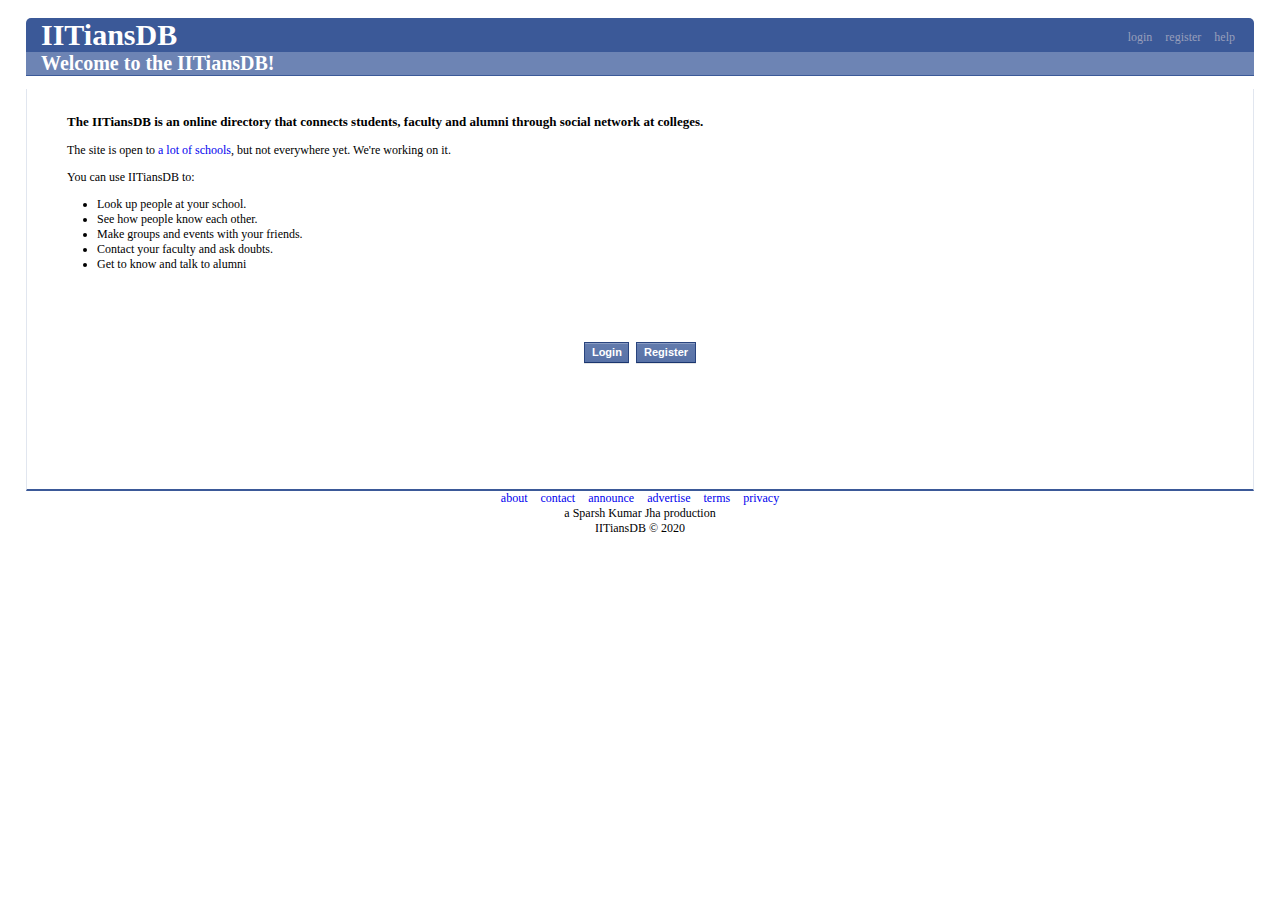
==== index.html @ d20948df "Add files via upload" ====
<!DOCTYPE html>
<html>

<head>
	<title>IITiansDB</title>
	<link rel="stylesheet" href="styles.css">
	<link rel="stylesheet" href="buttons.css">
</head>
<body>	
	<div class="head">
		<span class="title">IITiansDB</span>
		<span class="left_head">
			<a href="#" class="anc">login</a>
			<a href="#" class="anc">register</a>
			<a href="#" class="anc">help</a>
		</span>
	</div>
	<div class="sub-bar">
		<span class="sub-bar-span">Welcome to the IITiansDB!</span>
    </div>

    <div class="container">
    	<p class="main-text-hlt">The IITiansDB is an online directory that connects students, faculty and alumni through social network at colleges.</p>
    	<p class="main-text">The site is open to <a href="#" class="anch">a lot of schools</a>, but not everywhere yet. We're working on it.</p>
    	<p class="main-text">You can use IITiansDB to: 
    	<ul class="main-text-ul">
    		<li>Look up people at your school.</li>
    		<li>See how people know each other.</li>
    		<li>Make groups and events with your friends.</li>
    		<li>Contact your faculty and ask doubts.</li>
    		<li>Get to know and talk to alumni</li>
    	</ul>
    	</p>
    	<br><br><br>
    	<center>
    		<button class="uibutton confirm" type="submit">Login</button> 
    	    <button class="uibutton confirm" type="submit">Register</button>
        </center>
    	<br>
    </div>
    <div class="main-text">
    	<center>
    	<span style="word-spacing: 10px">
    	<a href="#" class="anch">about</a>
    	<a href="#" class="anch">contact</a>
    	<a href="#" class="anch">announce</a>
    	<a href="#" class="anch">advertise</a>
    	<a href="#" class="anch">terms</a>
    	<a href="#" class="anch">privacy</a>
        </span>
    	<br>a Sparsh Kumar Jha production<br>IITiansDB © 2020
    </center>
    </div>
</body>
</html>
---- styles.css ----
body{
	font-family: "segoe ui";
}
.split {
  height: 100%;
  width: 85%;
  position: fixed;
  z-index: 1;
  top: 0;
  overflow-x: hidden;
  padding-top: 0px;
}

/* Control the left side */
.left {
  left: 10px;
}

/* Control the right side */
.right {
  right: 0px;
}

.head{
background-color: #3b5998;
color: white;
margin: 18px 18px 0px 18px;
border-radius: 5px 5px 0px 0px;
}

.title{
font-size: 30px;
font-weight: 700;
margin-left: 15px; 
}

.left_head{
	position: absolute;
	word-spacing: 10px;
	top: 30px;
	right:45px;
	font-size: 12px;
}

.sub-bar{
background-color: #6d84b4;
color: white;
margin: 0px 18px 0px 18px;
font-size: 20px;
font-weight: 750;
border-bottom: 1px solid #3b5998;
}

.sub-bar-span{
	margin-left: 15px;
}

.anc, .anch{
	text-decoration: none;
}

.anc:link,.anc:visited,.anc:hover,.anc:active {
  color: white;
}

.anc:link,.anc:hover,.anc:active {
  color: #989fbb;
}

.container{
	border-bottom: 2.5px solid #3b5998;
	border-right: 1px solid #e1e6ef;
	border-left: 1px solid #e1e6ef;
	margin: 0px 18px 0px 18px;
	height: 400px;
}

.main-text-hlt{
	font-size: 13px;
	font-weight: 900;
    padding: 25px 40px 0px 40px;
}

.main-text{
	font-size: 12px;
	padding: 0px 40px 0px 40px;
}

.main-text-ul{
	font-size: 12px;
	padding: 0px 40px 0px 70px;
}
---- buttons.css ----
.uibutton,
.uibutton:visited {
    position: relative;
    z-index: 1;
    overflow: visible;
    display: inline-block;
    padding: 0.3em 0.6em 0.375em;
    border: 1px solid #999;
    border-bottom-color: #888;
    margin: 0;
    text-decoration: none;
    text-align: center;
    font: bold 11px/normal 'lucida grande', tahoma, verdana, arial, sans-serif;
    white-space: nowrap;
    cursor: pointer;
    /* outline: none; */
    color: #333;
    background-color: #eee;
    background-image: -webkit-gradient(linear, 0 0, 0 100%, from(#f5f6f6), to(#e4e4e3));
    background-image: -moz-linear-gradient(#f5f6f6, #e4e4e3);
    background-image: -o-linear-gradient(#f5f6f6, #e4e4e3);
    background-image: linear-gradient(#f5f6f6, #e4e4e3);
    filter: progid:DXImageTransform.Microsoft.gradient(startColorStr='#f5f6f6', EndColorStr='#e4e4e3'); /* for IE 6 - 9 */
    -webkit-box-shadow: 0 1px 0 rgba(0, 0, 0, 0.1), inset 0 1px 0 #fff;
    -moz-box-shadow: 0 1px 0 rgba(0, 0, 0, 0.1), inset 0 1px 0 #fff;
    box-shadow: 0 1px 0 rgba(0, 0, 0, 0.1), inset 0 1px 0 #fff;
    /* IE hacks */
    zoom: 1;
    *display: inline;
}

.uibutton:hover,
.uibutton:focus,
.uibutton:active {
    border-color: #777 #777 #666;
}

.uibutton:active {
    border-color: #aaa;
    background: #ddd;
    filter: none;
    -webkit-box-shadow: none;
    -moz-box-shadow: none;
    box-shadow: none;
}

/* overrides extra padding on button elements in Firefox */
.uibutton::-moz-focus-inner {
    padding: 0;
    border: 0;
}

/* ............................................................................................................. Icons */

.uibutton.icon:before {
    content: "";
    position: relative;
    top: 1px;
    float:left;
    width: 10px;
    height: 12px;
    margin: 0 0.5em 0 0;
    background: url(fb-icons.png) 99px 99px no-repeat;
}

.uibutton.edit:before  { background-position: 0 0; }
.uibutton.add:before  { background-position: -10px 0; }
.uibutton.secure:before  { background-position: -20px 0; }
.uibutton.prev:before  { background-position: -30px 0; }
.uibutton.next:before  { float:right; margin: 0 -0.25em 0 0.5em; background-position: -40px 0; }

/* ------------------------------------------------------------------------------------------------------------- BUTTON EXTENSIONS */

/* ............................................................................................................. Large */

.uibutton.large {
    font-size: 13px;
}

/* ............................................................................................................. Submit, etc */

.uibutton.confirm {
    border-color: #29447e #29447e #1a356e;
    color: #fff;
    background-color: #5B74A8;
    background-image: -webkit-gradient(linear, 0 0, 0 100%, from(#637bad), to(#5872a7));
    background-image: -moz-linear-gradient(#637bad, #5872a7);
    background-image: -o-linear-gradient(#637bad, #5872a7);
    background-image: linear-gradient(#637bad, #5872a7);
    filter: progid:DXImageTransform.Microsoft.gradient(startColorStr='#637bad', EndColorStr='#5872a7'); /* for IE 6 - 9 */
    -webkit-box-shadow: 0 1px 0 rgba(0, 0, 0, 0.1), inset 0 1px 0 #8a9cc2;
    -moz-box-shadow: 0 1px 0 rgba(0, 0, 0, 0.1), inset 0 1px 0 #8a9cc2;
    box-shadow: 0 1px 0 rgba(0, 0, 0, 0.1), inset 0 1px 0 #8a9cc2;
}

.uibutton.confirm:active {
    border-color: #29447E;
    background: #4F6AA3;
    filter: none;
    -webkit-box-shadow: none;
    -moz-box-shadow: none;
    box-shadow: none;
}

/* ............................................................................................................. Special */

.uibutton.special {
    border-color: #3b6e22 #3b6e22 #2c5115;
    color: #fff;
    background-color: #69a74e;
    background-image: -webkit-gradient(linear, 0 0, 0 100%, from(#75ae5c), to(#67a54b));
    background-image: -moz-linear-gradient(#75ae5c, #67a54b);
    background-image: -o-linear-gradient(#75ae5c, #67a54b);
    background-image: linear-gradient(#75ae5c, #67a54b);
    filter: progid:DXImageTransform.Microsoft.gradient(startColorStr='#75ae5c', EndColorStr='#67a54b'); /* for IE 6 - 9 */
    -webkit-box-shadow: 0 1px 0 rgba(0, 0, 0, 0.1), inset 0 1px 0 #98c286;
    -moz-box-shadow: 0 1px 0 rgba(0, 0, 0, 0.1), inset 0 1px 0 #98c286;
    box-shadow: 0 1px 0 rgba(0, 0, 0, 0.1), inset 0 1px 0 #98c286;
}

.uibutton.special:active {
    border-color: #3b6e22;
    background: #609946;
    filter: none;
    -webkit-box-shadow: none;
    -moz-box-shadow: none;
    box-shadow: none;
}

/* ............................................................................................................. Disable */

.uibutton.disable {
    z-index: 0;
    border-color: #c8c8c8;
    color: #b8b8b8;
    background: #f2f2f2;
    cursor: default;
    -webkit-box-shadow: none;
    -moz-box-shadow: none;
    box-shadow: none;
}

.uibutton.confirm.disable {
    color: #fff;
    border-color: #94a2bf;
    background: #adbad4;
}

.uibutton.special.disable {
    color: #fff;
    border-color: #9db791;
    background: #b4d3a7;
}

.uibutton.disable.icon:before,
.uibutton.disable.icon:after {
    opacity: 0.5;
}

/* ------------------------------------------------------------------------------------------------------------- BUTTON GROUPS */

.uibutton-group {
    display: inline-block;
    list-style: none;
    padding: 0;
    margin: 0;
    /* IE hacks */
    zoom: 1;
    *display: inline;
}

.uibutton + .uibutton,
.uibutton + .uibutton-group,
.uibutton-group + .uibutton,
.uibutton-group + .uibutton-group {
    margin-left: 3px;
}

.uibutton-group li {
    float: left;
    padding: 0;
    margin: 0;
}

.uibutton-group .uibutton {
    float: left;
    margin-left: -1px;
}

.uibutton-group .uibutton:hover,
.uibutton-group .uibutton:focus,
.uibutton-group .uibutton:active {
    z-index:2;
}

.uibutton-group > .uibutton:first-child,
.uibutton-group li:first-child .uibutton {
    margin-left: 0;
}

/* ------------------------------------------------------------------------------------------------------------- BUTTON CONTAINER */
/* For mixing buttons and button groups, e.g., in a navigation bar */

.uibutton-toolbar {
    padding: 6px;
    border-top: 1px solid #ccc;
    background: #f2f2f2;
}

.uibutton-toolbar .uibutton,
.uibutton-toolbar .uibutton-group {
    vertical-align: bottom;
}
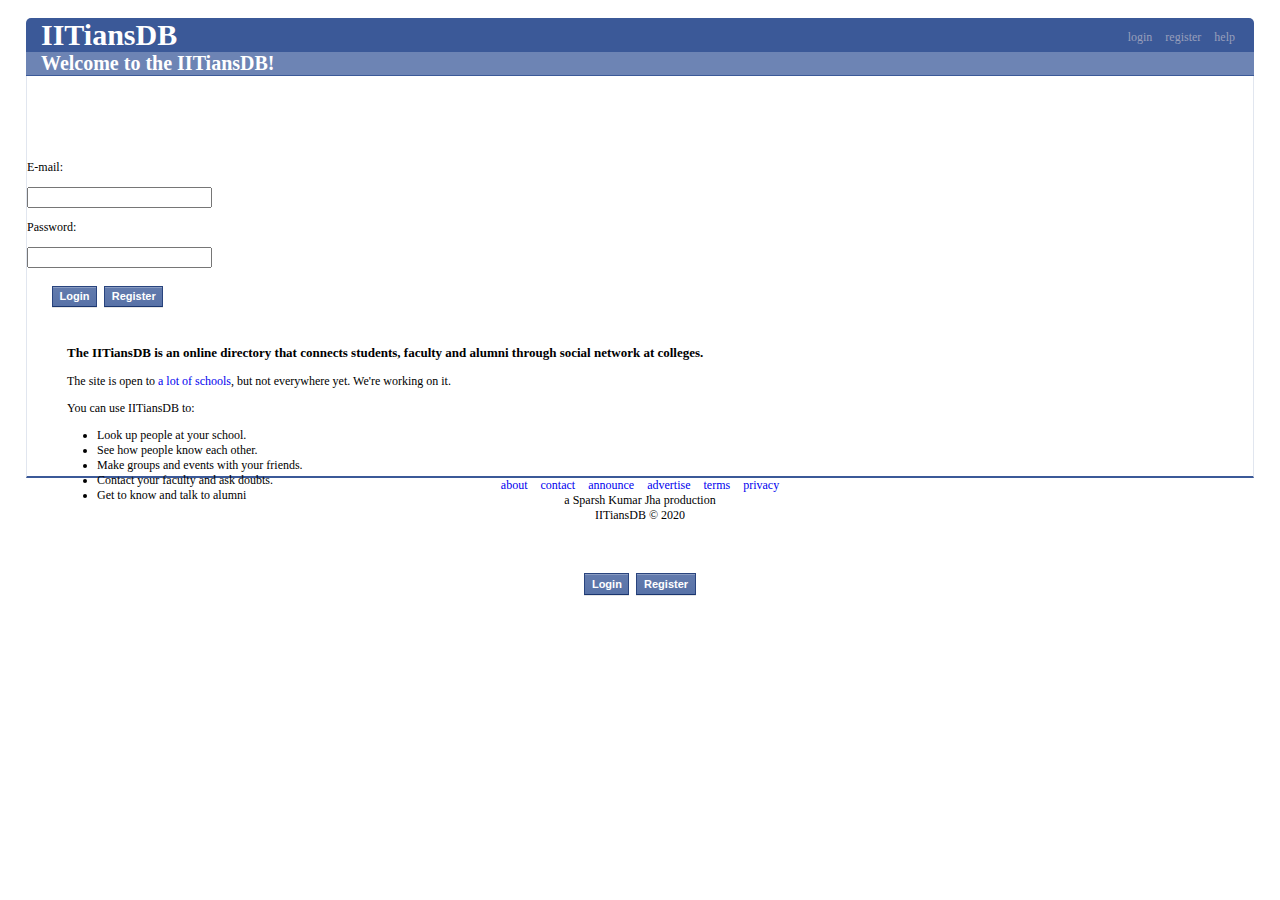
==== commit 3046e903: "Update index.html" ====
--- a/index.html
+++ b/index.html
@@ -18,8 +18,24 @@
 	<div class="sub-bar">
 		<span class="sub-bar-span">Welcome to the IITiansDB!</span>
     </div>
-
     <div class="container">
+    	<div id="container1">
+        <div>
+		<br><br><br>
+		<span class="main-text" >
+		<p>E-mail: </p>
+		<input type="text" name="email">
+		<p>Password: </p>
+		<input type="password" name="password">
+		<br><br>
+	</span>
+	<span style="padding: 0px 0px 0px 25px">
+    		<button class="uibutton confirm" type="submit">Login</button> 
+    	    <button class="uibutton confirm" type="submit">Register</button>
+    </span>
+	</div>
+    	</div>
+    	<div id="container2">
     	<p class="main-text-hlt">The IITiansDB is an online directory that connects students, faculty and alumni through social network at colleges.</p>
     	<p class="main-text">The site is open to <a href="#" class="anch">a lot of schools</a>, but not everywhere yet. We're working on it.</p>
     	<p class="main-text">You can use IITiansDB to: 
@@ -38,6 +54,7 @@
         </center>
     	<br>
     </div>
+    </div>
     <div class="main-text">
     	<center>
     	<span style="word-spacing: 10px">
@@ -52,4 +69,4 @@
     </center>
     </div>
 </body>
-</html> +</html> 
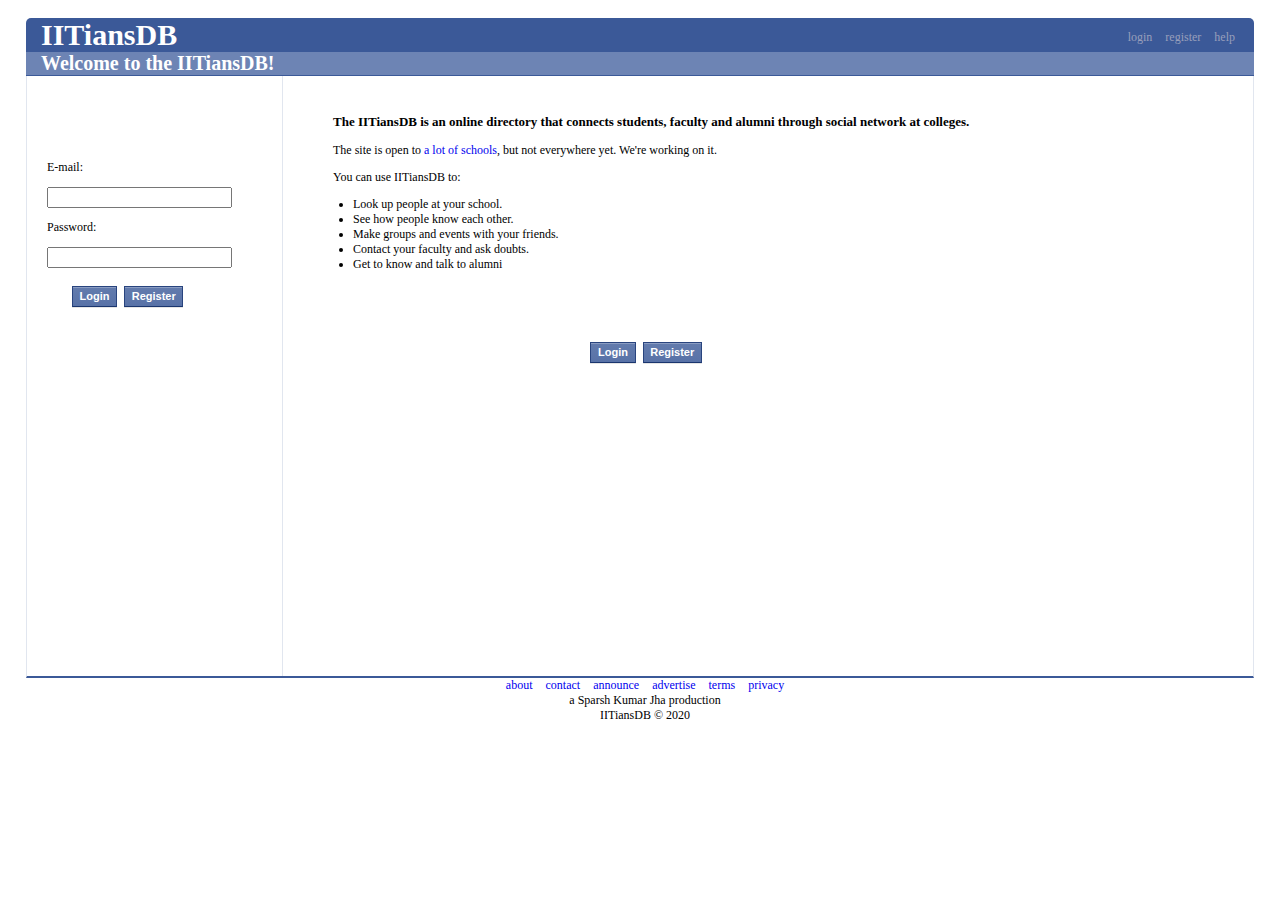
==== commit a8c3e896: "Add files via upload" ====
--- a/index.html
+++ b/index.html
@@ -69,4 +69,4 @@
     </center>
     </div>
 </body>
-</html> 
+</html> --- a/styles.css
+++ b/styles.css
@@ -68,22 +68,33 @@
 }
 
 .container{
+	display: flex;
 	border-bottom: 2.5px solid #3b5998;
 	border-right: 1px solid #e1e6ef;
 	border-left: 1px solid #e1e6ef;
 	margin: 0px 18px 0px 18px;
-	height: 400px;
+	height: 600px;
+}
+
+#container1{
+	margin: 0px 10px 30px 20px;
+}
+
+#container2{
+	margin: 0px 18px 0px 40px;
+	border-left: 1px solid #e1e6ef;
+
 }
 
 .main-text-hlt{
 	font-size: 13px;
 	font-weight: 900;
-    padding: 25px 40px 0px 40px;
+    padding: 25px 40px 0px 50px;
 }
 
 .main-text{
 	font-size: 12px;
-	padding: 0px 40px 0px 40px;
+	padding: 0px 40px 0px 50px;
 }
 
 .main-text-ul{
